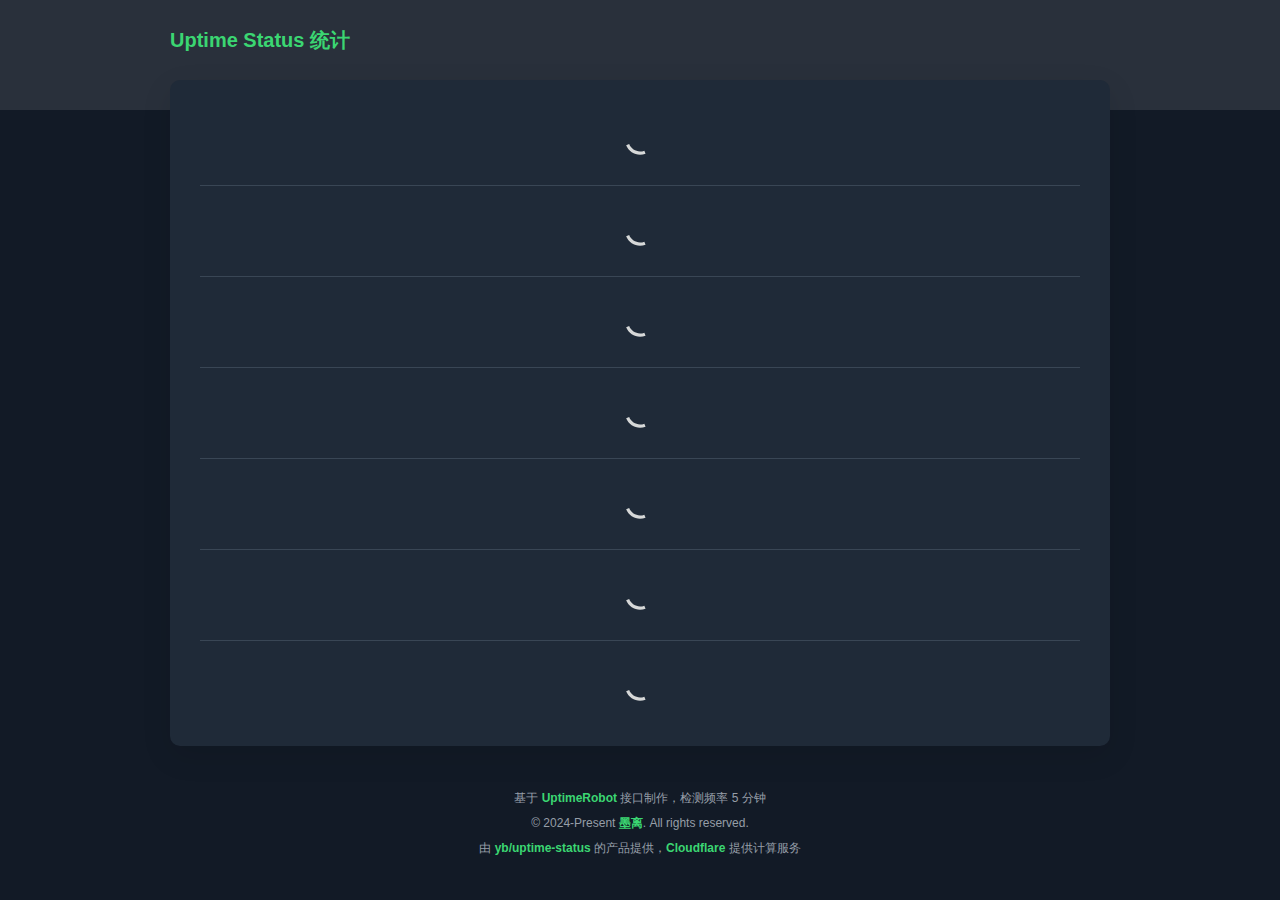
==== index.html @ 1a82a9c8 "Initial commit" ====
<!DOCTYPE html>
<html land="zh_CN">
	<head>
		<meta charset="UTF-8">
		<link rel="shortcut icon" type="image/x-icon" href="https://uptimerobot.com/favicon.ico">
		<title>Uptime Status</title>
		<meta name="viewport" content="width=device-width, initial-scale=1.0, maximum-scale=1, user-scalable=no">
		<meta http-equiv="refresh" content="300">
		<script src="./config.js"></script>
		<script defer="defer" src="/static/js/main.js"></script>
		<link href="/static/css/main.css" rel="stylesheet">
	</head>
	<body>
		<div id="app"></div>
	</body>
</html>
---- static/css/main.css ----
* {
	box-sizing: border-box;
	margin: 0;
}
body {
	color: #f4f4f4;
	font-family: sans-serif;
	font-size: 14px;
	line-height: 1;
	background-color: #121a26;
}
a {
	color: inherit;
	text-decoration: none;
}
#app .container {
	margin: 0 auto;
	max-width: 980px;
	padding: 0 20px;
	width: 100%;
}
#header {
	background-color: #29303b;
	color: #3bd672;
	padding: 30px 0 60px;
	width: 100%;
}
#header .container {
	align-items: baseline;
	display: flex;
	justify-content: space-between;
}
#header .logo {
	font-size: 20px;
	font-weight: 700;
}
#header .navi {
	color: #fff;
	font-size: 14px;
}
#header .navi a {
	margin-left: 20px;
	transition: color 0.15s ease;
}
#header .navi a:hover {
	color: #3bd672;
}
#uptime {
	background-color: #1f2a38;
	border-radius: 10px;
	box-shadow: 0 10px 30px rgba(0, 0, 0, 0.1);
	margin-bottom: 40px;
	margin-top: -30px;
	overflow: hidden;
	padding: 15px 0;
}
#uptime .site {
	border-bottom: 1px solid #394655;
	margin: 0 30px;
	padding: 25px 0;
}
#uptime .site .loading {
	background-image: url("data:image/svg+xml;charset=utf-8,%3Csvg xmlns='http://www.w3.org/2000/svg' viewBox='0 0 50 50'%3E%3Cpath fill='%23D6D8D8' d='M19.52 42.712c9.897 2.916 20.285-2.743 23.201-12.64l-3.902-1.15c-2.281 7.742-10.407 12.17-18.15 9.888l-1.15 3.902z'%3E%3CanimateTransform attributeType='xml' attributeName='transform' type='rotate' from='0 25 25' to='360 25 25' dur='0.6s' repeatCount='indefinite'/%3E%3C/path%3E%3C/svg%3E");
	background-repeat: no-repeat;
	background-size: 100% 100%;
	display: block;
	height: 40px;
	margin: 0 auto;
	width: 40px;
}
#uptime .site .meta {
	align-items: baseline;
	display: flex;
}
#uptime .site .meta .name {
	font-size: 16px;
}
#uptime .site .meta .link {
	background-image: url("data:image/svg+xml;charset=utf-8,%3Csvg class='icon' viewBox='0 0 1036 1024' xmlns='http://www.w3.org/2000/svg'%3E%3Cpath d='M600.818 697.6c-70.4 0-134.4-25.6-192-76.8-25.6-25.6-25.6-64-6.4-89.6 25.6-25.6 64-25.6 89.6-6.4 57.6 51.2 147.2 51.2 198.4 0l166.4-166.4c25.6-25.6 38.4-64 38.4-102.4 0-25.6-6.4-64-38.4-96-57.6-51.2-147.2-51.2-198.4 0l-64 76.8c-25.6 25.6-64 25.6-89.6 0-25.6-25.6-25.6-64 0-89.6l70.4-70.4c102.4-102.4 268.8-102.4 377.6 0 51.2 51.2 83.2 115.2 83.2 192 0 70.4-25.6 134.4-76.8 192l-166.4 166.4c-57.6 44.8-121.6 70.4-192 70.4z' fill='%238492A6'/%3E%3Cpath d='M274.418 1024c-70.4 0-134.4-25.6-192-76.8-108.8-96-108.8-262.4-6.4-377.6l166.4-166.4c108.8-102.4 275.2-102.4 377.6 0 25.6 25.6 25.6 64 0 89.6s-64 25.6-89.6 0c-51.2-51.2-140.8-51.2-198.4 0l-166.4 166.4c-44.8 51.2-64 140.8 0 198.4 57.6 51.2 147.2 51.2 198.4 0l70.4-70.4c25.6-25.6 64-25.6 89.6 0s25.6 64 0 89.6l-70.4 70.4c-44.8 51.2-108.8 76.8-179.2 76.8z' fill='%238492A6'/%3E%3C/svg%3E");
	background-repeat: no-repeat;
	background-size: 100% 100%;
	height: 13px;
	margin-left: 8px;
	opacity: 0.6;
	text-indent: -99999px;
	transition: opacity 0.15s ease;
	width: 13px;
}
#uptime .site .meta .link:hover {
	opacity: 1;
}
#uptime .site .meta .status {
	background-position: 0;
	background-repeat: no-repeat;
	background-size: 14px auto;
	margin-left: auto;
	padding-left: 20px;
}
#uptime .site .meta .status.ok {
	background-image: url("data:image/svg+xml;charset=utf-8,%3Csvg xmlns='http://www.w3.org/2000/svg' width='12' height='10'%3E%3Cpath fill-rule='evenodd' clip-rule='evenodd' d='m12 2-8 8-4-4 1.5-1.5L4 7 10.5.5 12 2z' fill='%233bd672'/%3E%3C/svg%3E");
	color: #3bd672;
}
#uptime .site .meta .status.fail {
	background-image: url("data:image/svg+xml;charset=utf-8,%3Csvg viewBox='0 0 1064 1024' xmlns='http://www.w3.org/2000/svg'%3E%3Cpath d='m205.09 959.373 327.82-327.83 327.827 327.83L981.31 838.79 653.49 510.97l327.82-327.814L860.737 62.58 532.91 390.4 205.09 62.581 84.527 183.155l327.82 327.814-327.82 327.82z' fill='%23DE484A'/%3E%3C/svg%3E");
	color: #de484a;
}
#uptime .site .meta .status.unknow {
	background-image: url("data:image/svg+xml;charset=utf-8,%3Csvg viewBox='0 0 1024 1024' xmlns='http://www.w3.org/2000/svg'%3E%3Cpath d='M521.216 164.864c161.792 0 199.68 149.504 106.496 242.688C523.264 512 441.344 532.48 441.344 749.568h158.72c1.024-123.904 62.464-182.272 125.952-239.616 58.368-53.248 120.832-99.328 120.832-206.848 0-171.008-159.744-292.864-325.632-292.864-187.392 0-344.064 132.096-344.064 316.416h158.72c0-92.16 92.16-161.792 185.344-161.792M441.344 855.04h158.72v158.72h-158.72V855.04z' fill='%23969ea8'/%3E%3C/svg%3E");
	color: #969ea8;
}
#uptime .site .timeline {
	display: flex;
	justify-content: space-between;
	margin: 15px 0 10px;
}
#uptime .site .timeline i {
	border-radius: 5px;
	flex-grow: 1;
	height: 25px;
	margin: 0 1px;
	transition: opacity 0.15s ease;
}
#uptime .site .timeline i.ok {
	background-color: #3bd672;
}
#uptime .site .timeline i.down {
	background-color: #de484a;
}
#uptime .site .timeline i.none {
	background-color: #a0a2a4;
}
#uptime .site .timeline i:hover {
	opacity: 0.6;
}
#uptime .site .timeline i:first-child {
	margin-left: 0;
}
#uptime .site .timeline i:last-child {
	margin-right: 0;
}
#uptime .site .summary {
	color: #9aa2af;
	display: flex;
	font-size: 13px;
	justify-content: space-between;
	line-height: 15px;
}
#uptime .site .tooltip {
	border-radius: 5px !important;
	padding: 6px 9px !important;
}
#uptime .site:last-child {
	border-bottom: none;
}
#footer {
	color: #969ea8;
	font-size: 12px;
	line-height: 25px;
	text-align: center;
}
#footer a {
	color: #3bd672;
	font-weight: 700;
}
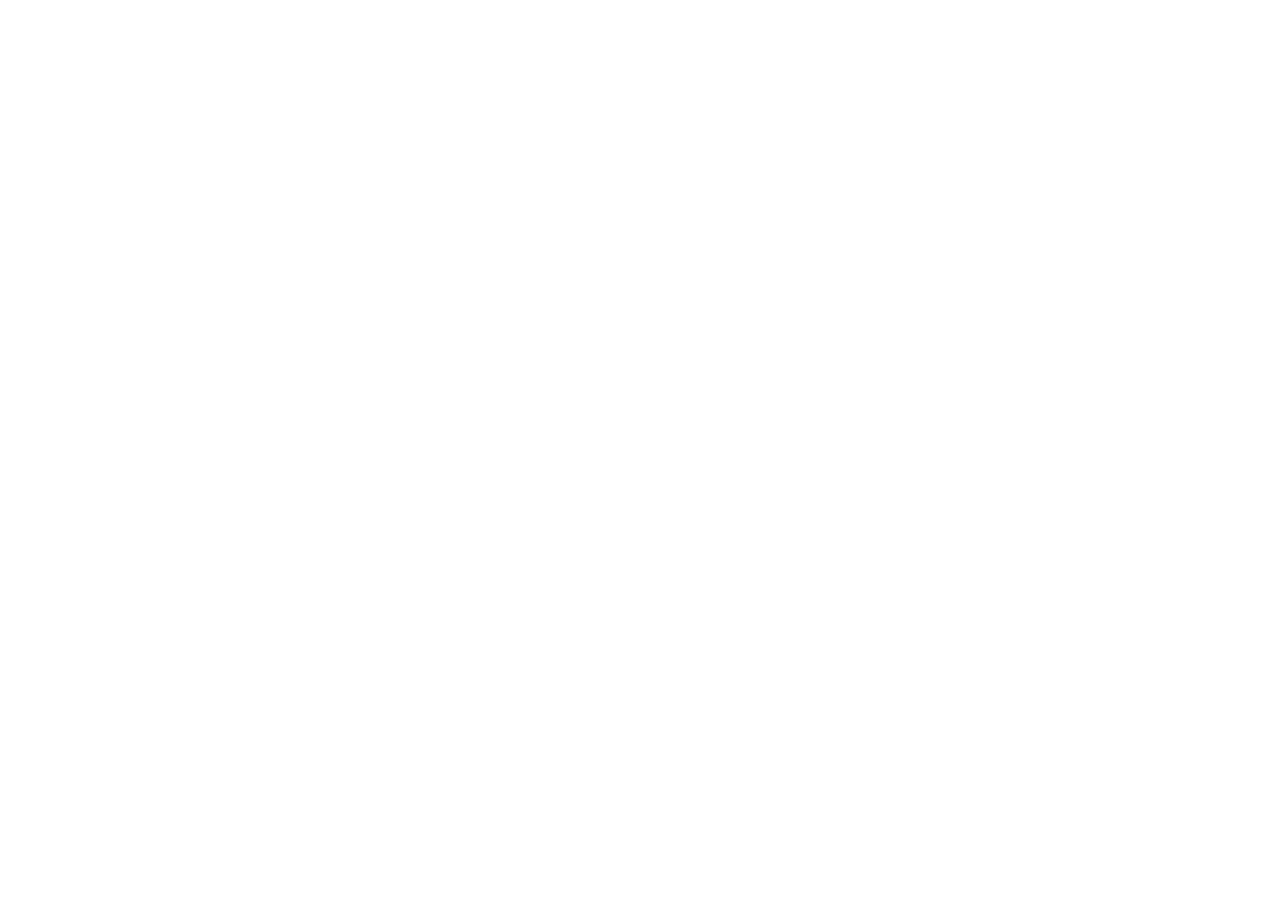
==== commit 3d4d83f9: "Update and rename public/index.html to index.html" ====
--- a/index.html
+++ b/index.html
@@ -1,16 +1,17 @@
 <!DOCTYPE html>
-<html land="zh_CN">
-	<head>
-		<meta charset="UTF-8">
-		<link rel="shortcut icon" type="image/x-icon" href="https://uptimerobot.com/favicon.ico">
-		<title>Uptime Status</title>
-		<meta name="viewport" content="width=device-width, initial-scale=1.0, maximum-scale=1, user-scalable=no">
-		<meta http-equiv="refresh" content="300">
-		<script src="./config.js"></script>
-		<script defer="defer" src="/static/js/main.js"></script>
-		<link href="/static/css/main.css" rel="stylesheet">
-	</head>
-	<body>
-		<div id="app"></div>
-	</body>
+<html>
+  <head>
+    <meta charset="utf-8" />
+    <meta
+      name="viewport"
+      content="width=device-width, initial-scale=1.0, maximum-scale=1.0, user-scalable=no"
+    />
+    <link rel="shortcut icon" href="./favicon.ico" type="image/x-icon" />
+    <title>Uptime Status</title>
+    <script src="./public/config.js"></script>
+    <script src="./src/index.js"></script>
+  </head>
+  <body>
+    <div id="app"></div>
+  </body>
 </html>
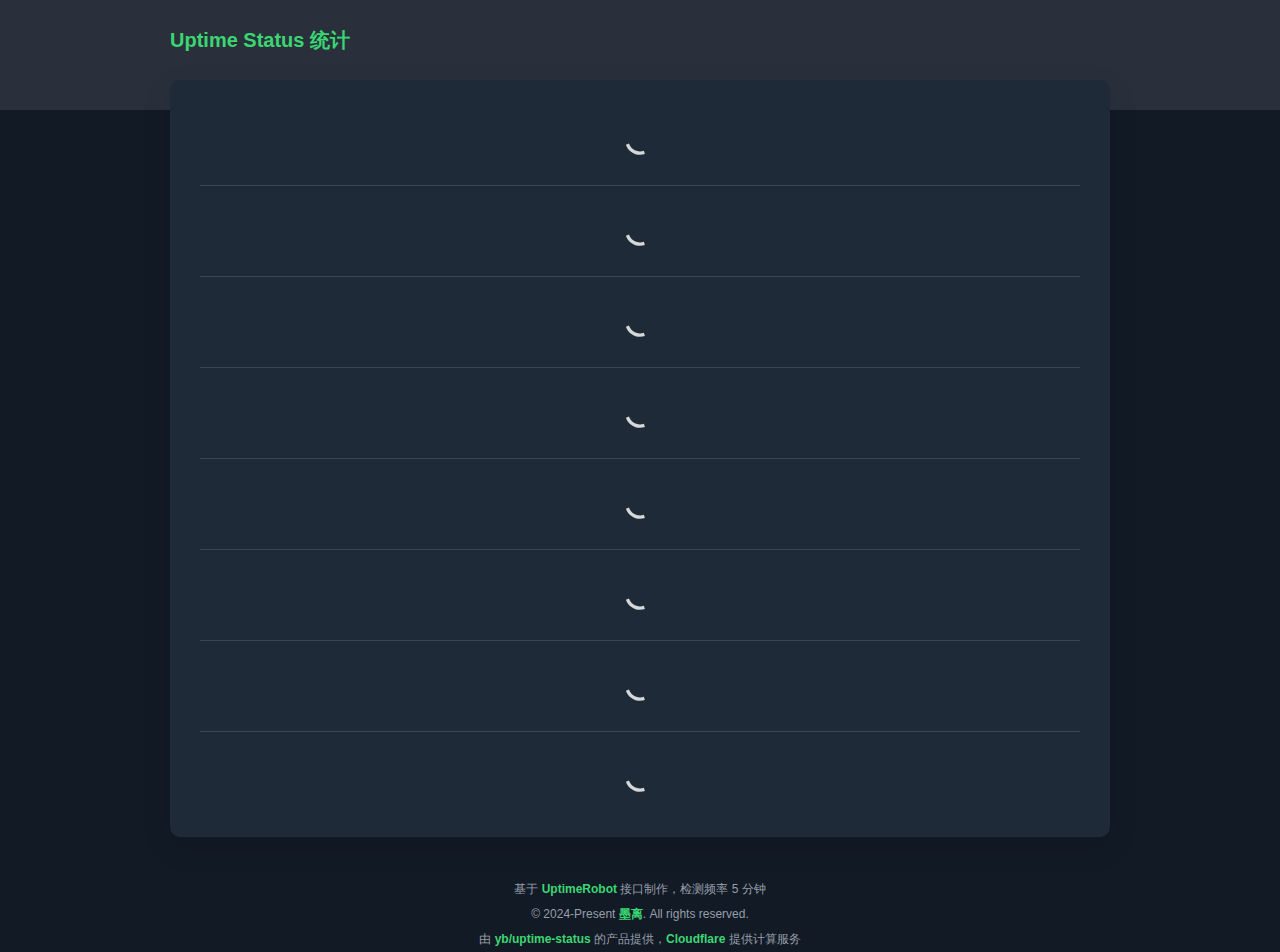
==== commit fcfcd05e: "123" ====
--- a/index.html
+++ b/index.html
@@ -1,17 +1,17 @@
 <!DOCTYPE html>
-<html>
-  <head>
-    <meta charset="utf-8" />
-    <meta
-      name="viewport"
-      content="width=device-width, initial-scale=1.0, maximum-scale=1.0, user-scalable=no"
-    />
-    <link rel="shortcut icon" href="./favicon.ico" type="image/x-icon" />
-    <title>Uptime Status</title>
-    <script src="./public/config.js"></script>
-    <script src="./src/index.js"></script>
-  </head>
-  <body>
-    <div id="app"></div>
-  </body>
+<html land="zh_CN">
+	<head>
+		<meta charset="UTF-8">
+		<link rel="shortcut icon" type="image/x-icon" href="https://uptimerobot.com/favicon.ico">
+		<title>Uptime Status</title>
+		<meta name="viewport" content="width=device-width, initial-scale=1.0, maximum-scale=1, user-scalable=no">
+		<meta http-equiv="refresh" content="300">
+		<!-- Cloudflare Web Analytics --><script defer src='https://static.cloudflareinsights.com/beacon.min.js' data-cf-beacon='{"token": "922cc57d58714c17b163dbb5ea00050c"}'></script><!-- End Cloudflare Web Analytics -->
+		<script src="./config.js"></script>
+		<script defer="defer" src="/static/js/main.js"></script>
+		<link href="/static/css/main.css" rel="stylesheet">
+	</head>
+	<body>
+		<div id="app"></div>
+	</body>
 </html>
--- a/static/css/main.css
+++ b/static/css/main.css
@@ -0,0 +1,164 @@
+* {
+	box-sizing: border-box;
+	margin: 0;
+}
+body {
+	color: #f4f4f4;
+	font-family: sans-serif;
+	font-size: 14px;
+	line-height: 1;
+	background-color: #121a26;
+}
+a {
+	color: inherit;
+	text-decoration: none;
+}
+#app .container {
+	margin: 0 auto;
+	max-width: 980px;
+	padding: 0 20px;
+	width: 100%;
+}
+#header {
+	background-color: #29303b;
+	color: #3bd672;
+	padding: 30px 0 60px;
+	width: 100%;
+}
+#header .container {
+	align-items: baseline;
+	display: flex;
+	justify-content: space-between;
+}
+#header .logo {
+	font-size: 20px;
+	font-weight: 700;
+}
+#header .navi {
+	color: #fff;
+	font-size: 14px;
+}
+#header .navi a {
+	margin-left: 20px;
+	transition: color 0.15s ease;
+}
+#header .navi a:hover {
+	color: #3bd672;
+}
+#uptime {
+	background-color: #1f2a38;
+	border-radius: 10px;
+	box-shadow: 0 10px 30px rgba(0, 0, 0, 0.1);
+	margin-bottom: 40px;
+	margin-top: -30px;
+	overflow: hidden;
+	padding: 15px 0;
+}
+#uptime .site {
+	border-bottom: 1px solid #394655;
+	margin: 0 30px;
+	padding: 25px 0;
+}
+#uptime .site .loading {
+	background-image: url("data:image/svg+xml;charset=utf-8,%3Csvg xmlns='http://www.w3.org/2000/svg' viewBox='0 0 50 50'%3E%3Cpath fill='%23D6D8D8' d='M19.52 42.712c9.897 2.916 20.285-2.743 23.201-12.64l-3.902-1.15c-2.281 7.742-10.407 12.17-18.15 9.888l-1.15 3.902z'%3E%3CanimateTransform attributeType='xml' attributeName='transform' type='rotate' from='0 25 25' to='360 25 25' dur='0.6s' repeatCount='indefinite'/%3E%3C/path%3E%3C/svg%3E");
+	background-repeat: no-repeat;
+	background-size: 100% 100%;
+	display: block;
+	height: 40px;
+	margin: 0 auto;
+	width: 40px;
+}
+#uptime .site .meta {
+	align-items: baseline;
+	display: flex;
+}
+#uptime .site .meta .name {
+	font-size: 16px;
+}
+#uptime .site .meta .link {
+	background-image: url("data:image/svg+xml;charset=utf-8,%3Csvg class='icon' viewBox='0 0 1036 1024' xmlns='http://www.w3.org/2000/svg'%3E%3Cpath d='M600.818 697.6c-70.4 0-134.4-25.6-192-76.8-25.6-25.6-25.6-64-6.4-89.6 25.6-25.6 64-25.6 89.6-6.4 57.6 51.2 147.2 51.2 198.4 0l166.4-166.4c25.6-25.6 38.4-64 38.4-102.4 0-25.6-6.4-64-38.4-96-57.6-51.2-147.2-51.2-198.4 0l-64 76.8c-25.6 25.6-64 25.6-89.6 0-25.6-25.6-25.6-64 0-89.6l70.4-70.4c102.4-102.4 268.8-102.4 377.6 0 51.2 51.2 83.2 115.2 83.2 192 0 70.4-25.6 134.4-76.8 192l-166.4 166.4c-57.6 44.8-121.6 70.4-192 70.4z' fill='%238492A6'/%3E%3Cpath d='M274.418 1024c-70.4 0-134.4-25.6-192-76.8-108.8-96-108.8-262.4-6.4-377.6l166.4-166.4c108.8-102.4 275.2-102.4 377.6 0 25.6 25.6 25.6 64 0 89.6s-64 25.6-89.6 0c-51.2-51.2-140.8-51.2-198.4 0l-166.4 166.4c-44.8 51.2-64 140.8 0 198.4 57.6 51.2 147.2 51.2 198.4 0l70.4-70.4c25.6-25.6 64-25.6 89.6 0s25.6 64 0 89.6l-70.4 70.4c-44.8 51.2-108.8 76.8-179.2 76.8z' fill='%238492A6'/%3E%3C/svg%3E");
+	background-repeat: no-repeat;
+	background-size: 100% 100%;
+	height: 13px;
+	margin-left: 8px;
+	opacity: 0.6;
+	text-indent: -99999px;
+	transition: opacity 0.15s ease;
+	width: 13px;
+}
+#uptime .site .meta .link:hover {
+	opacity: 1;
+}
+#uptime .site .meta .status {
+	background-position: 0;
+	background-repeat: no-repeat;
+	background-size: 14px auto;
+	margin-left: auto;
+	padding-left: 20px;
+}
+#uptime .site .meta .status.ok {
+	background-image: url("data:image/svg+xml;charset=utf-8,%3Csvg xmlns='http://www.w3.org/2000/svg' width='12' height='10'%3E%3Cpath fill-rule='evenodd' clip-rule='evenodd' d='m12 2-8 8-4-4 1.5-1.5L4 7 10.5.5 12 2z' fill='%233bd672'/%3E%3C/svg%3E");
+	color: #3bd672;
+}
+#uptime .site .meta .status.fail {
+	background-image: url("data:image/svg+xml;charset=utf-8,%3Csvg viewBox='0 0 1064 1024' xmlns='http://www.w3.org/2000/svg'%3E%3Cpath d='m205.09 959.373 327.82-327.83 327.827 327.83L981.31 838.79 653.49 510.97l327.82-327.814L860.737 62.58 532.91 390.4 205.09 62.581 84.527 183.155l327.82 327.814-327.82 327.82z' fill='%23DE484A'/%3E%3C/svg%3E");
+	color: #de484a;
+}
+#uptime .site .meta .status.unknow {
+	background-image: url("data:image/svg+xml;charset=utf-8,%3Csvg viewBox='0 0 1024 1024' xmlns='http://www.w3.org/2000/svg'%3E%3Cpath d='M521.216 164.864c161.792 0 199.68 149.504 106.496 242.688C523.264 512 441.344 532.48 441.344 749.568h158.72c1.024-123.904 62.464-182.272 125.952-239.616 58.368-53.248 120.832-99.328 120.832-206.848 0-171.008-159.744-292.864-325.632-292.864-187.392 0-344.064 132.096-344.064 316.416h158.72c0-92.16 92.16-161.792 185.344-161.792M441.344 855.04h158.72v158.72h-158.72V855.04z' fill='%23969ea8'/%3E%3C/svg%3E");
+	color: #969ea8;
+}
+#uptime .site .timeline {
+	display: flex;
+	justify-content: space-between;
+	margin: 15px 0 10px;
+}
+#uptime .site .timeline i {
+	border-radius: 5px;
+	flex-grow: 1;
+	height: 25px;
+	margin: 0 1px;
+	transition: opacity 0.15s ease;
+}
+#uptime .site .timeline i.ok {
+	background-color: #3bd672;
+}
+#uptime .site .timeline i.down {
+	background-color: #de484a;
+}
+#uptime .site .timeline i.none {
+	background-color: #a0a2a4;
+}
+#uptime .site .timeline i:hover {
+	opacity: 0.6;
+}
+#uptime .site .timeline i:first-child {
+	margin-left: 0;
+}
+#uptime .site .timeline i:last-child {
+	margin-right: 0;
+}
+#uptime .site .summary {
+	color: #9aa2af;
+	display: flex;
+	font-size: 13px;
+	justify-content: space-between;
+	line-height: 15px;
+}
+#uptime .site .tooltip {
+	border-radius: 5px !important;
+	padding: 6px 9px !important;
+}
+#uptime .site:last-child {
+	border-bottom: none;
+}
+#footer {
+	color: #969ea8;
+	font-size: 12px;
+	line-height: 25px;
+	text-align: center;
+}
+#footer a {
+	color: #3bd672;
+	font-weight: 700;
+}
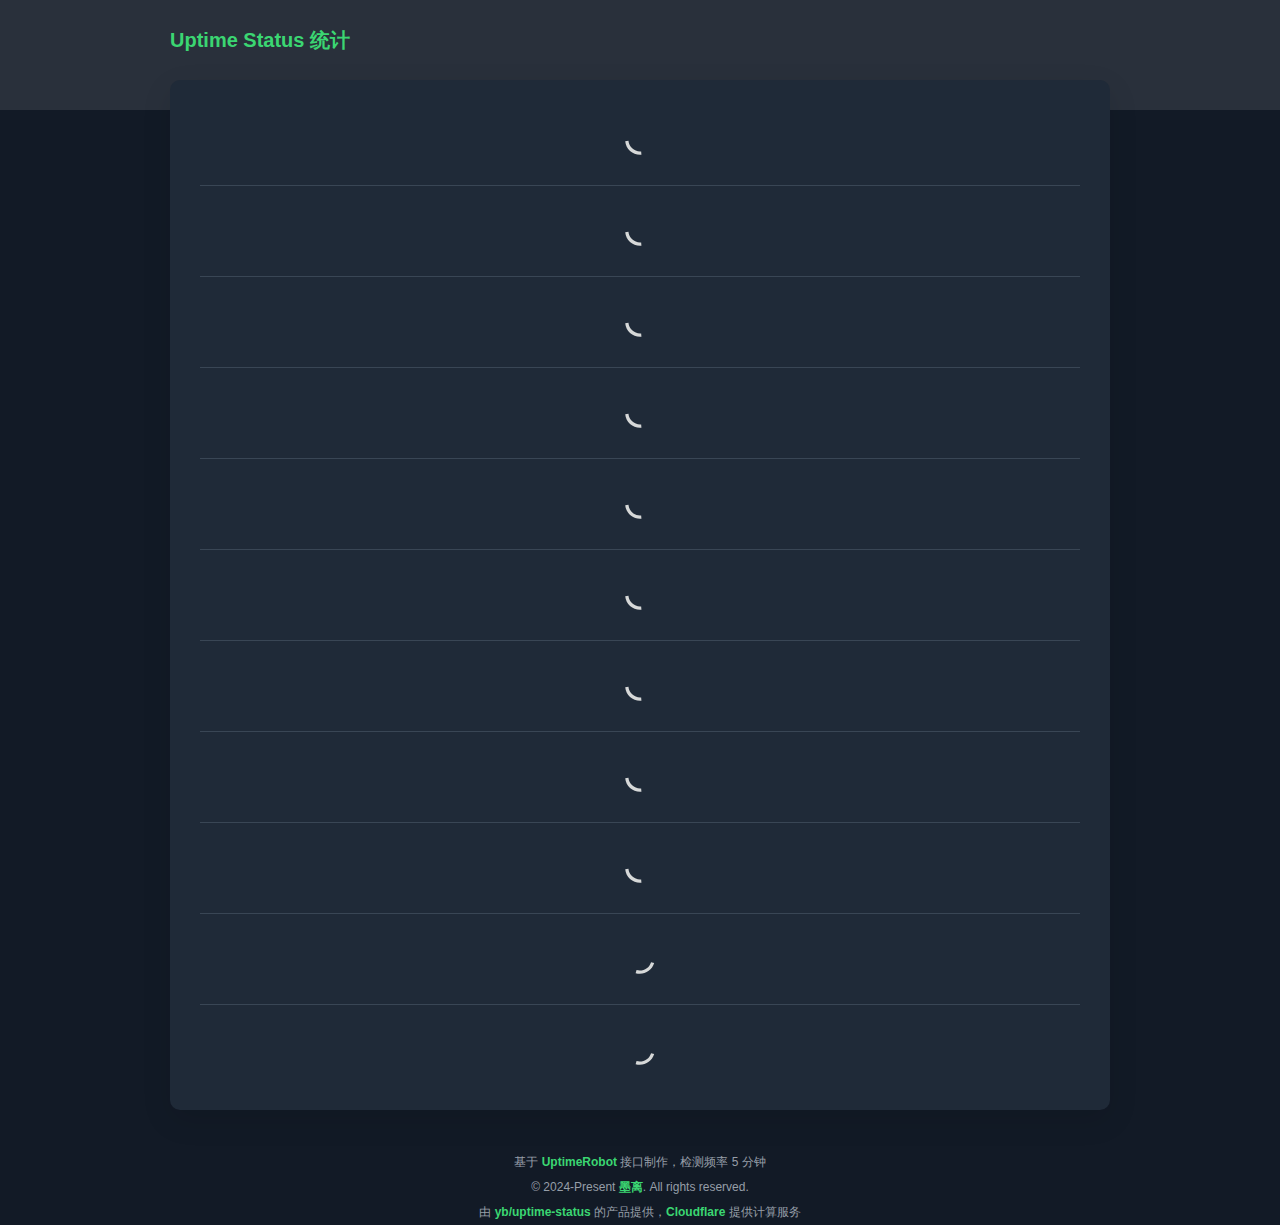
==== commit 64a63032: "123" ====
--- a/index.html
+++ b/index.html
@@ -11,7 +11,7 @@
 		<script defer="defer" src="/static/js/main.js"></script>
 		<link href="/static/css/main.css" rel="stylesheet">
 	</head>
-	<body>
+	<body> 
 		<div id="app"></div>
 	</body>
 </html>
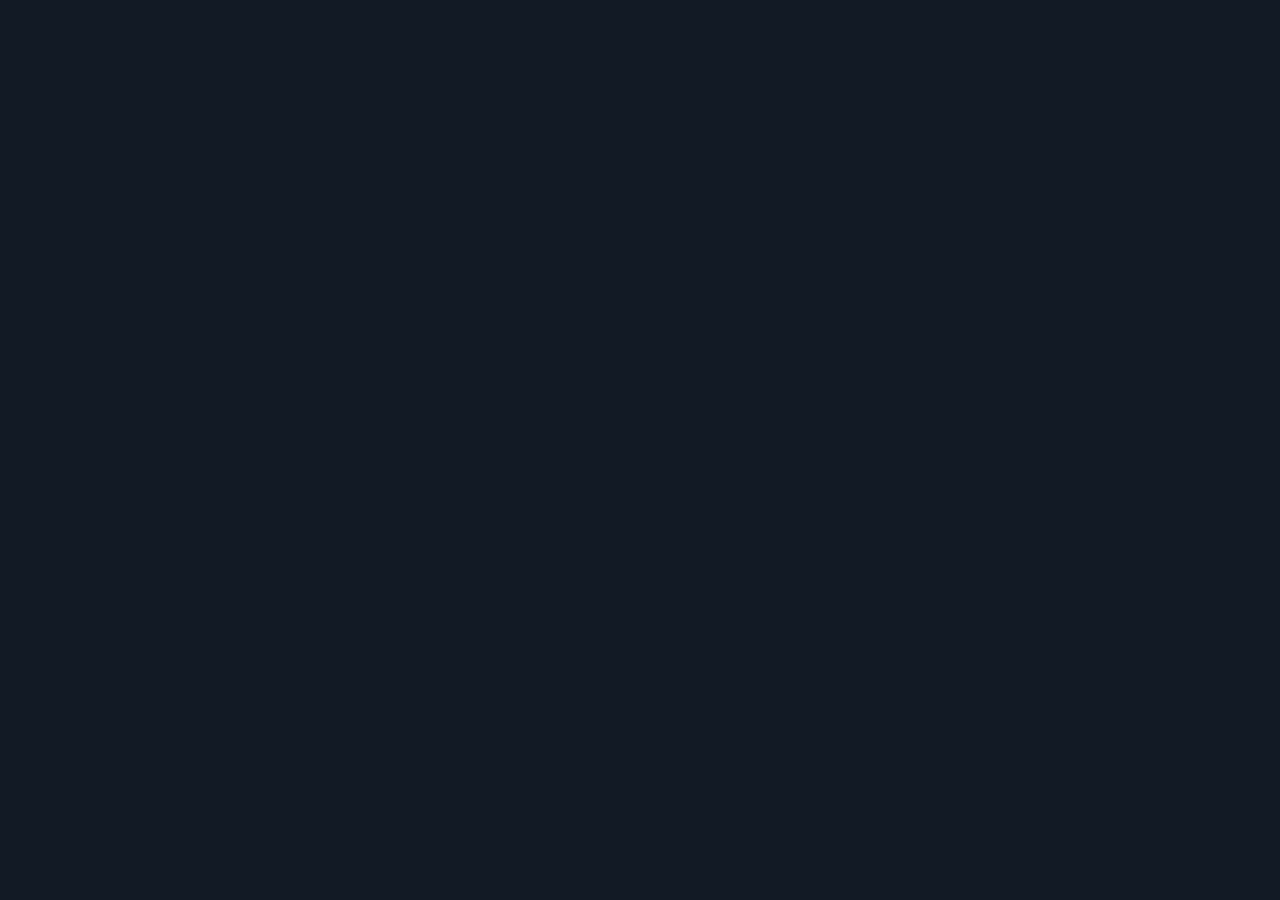
==== commit 798b2d6a: "123" ====
--- a/index.html
+++ b/index.html
@@ -11,7 +11,7 @@
 		<script defer="defer" src="/static/js/main.js"></script>
 		<link href="/static/css/main.css" rel="stylesheet">
 	</head>
-	<body> 
+	<body>
 		<div id="app"></div>
 	</body>
 </html>
